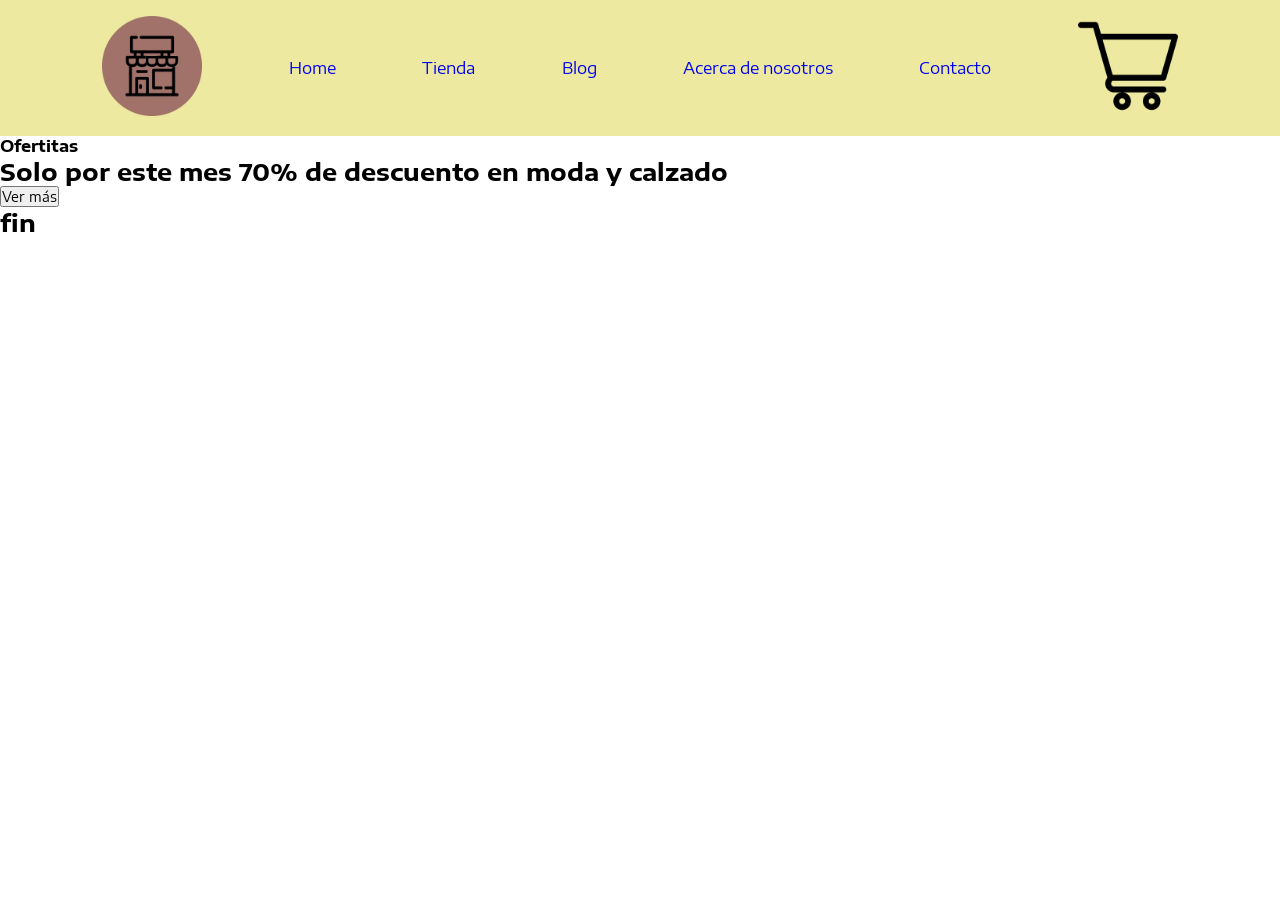
==== index.html @ 3e951b8d "esqueletos iniciales para la pagina, con estilo basico" ====
<!DOCTYPE html>
<html lang="en">

<head>
    <meta charset="UTF-8">
    <meta name="viewport" content="width=device-width, initial-scale=1.0">
    <title>Document</title>
    <link rel="preconnect" href="https://fonts.googleapis.com">
    <link rel="preconnect" href="https://fonts.gstatic.com" crossorigin>
    <link
        href="https://fonts.googleapis.com/css2?family=Encode+Sans+Expanded:wght@100;200;300;400;500;600;700;800;900&display=swap"
        rel="stylesheet">
</head>

<body>
    <!-- HEADER  -->
    <header>
        <nav class="h_contenido">
            <ol class="h_lista">
                <li><a href="./index.html"><img src="./cosas/store.png" alt="Icono"></a></li>
                <li><a href="./index.html">Home</a></li>
                <li><a href="./sitios/tienda.html">Tienda</a></li>
                <li><a href="./sitios/blog.html">Blog</a></li>
                <li><a href="./sitios/about.html">Acerca de nosotros</a></li>
                <li><a href="./sitios/contacto.html">Contacto</a></li>
                <li><a href="./sitios/carrito.html"><img src="./cosas/shopping-cart.png" alt="Carrito"></a></li>
            </ol>
        </nav>
    </header>

    <!--PAGINA PRINCIPAL-->
    <main>
        <section class="hero"> <!-- Banner-->
            <h4>Ofertitas</h4>
            <h2>Solo por este mes <span class="oferta">70% de descuento</span> en moda y calzado</h2>
            <button>Ver más</button>
        </section>
    </main>

    <!-- FOOTER  -->
    <footer>
        <h2>fin</h2>
    </footer>
</body>

</html>
<link rel="stylesheet" href="./styles.css">
---- styles.css ----
* {
    margin: 0;
    padding: 0;
    font-family: "Encode Sans Expanded", sans-serif;
}

header {
    width: 100%;
    max-height: 350px;
}

header .h_lista {
    padding: 1rem;
    background-color: rgb(238, 233, 161);
    display: flex;
    justify-content: space-evenly;
    align-items: center;
    list-style: none;
}

.h_lista a {
    list-style-type: disc;
    text-align: center;
    text-decoration: none;
}
.h_lista li img{
    flex-grow: 1;
    max-height: 100px;
}
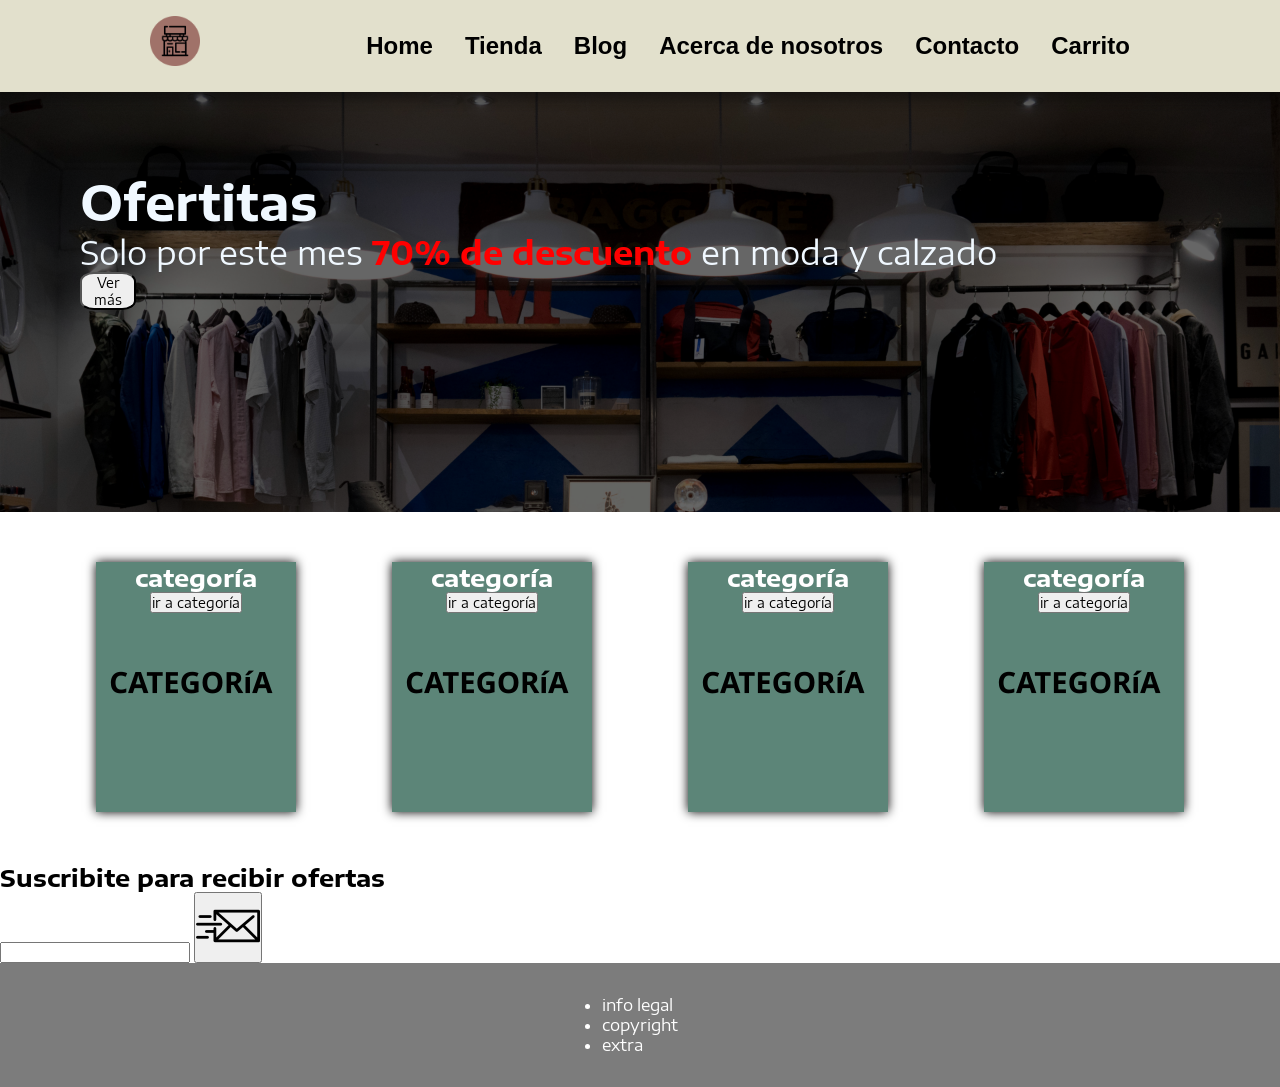
==== commit a36ab73e: "se agregaron secciones en el main y correcciones de css y cambio de archivos en la carpeta 'cosas'" ====
--- a/index.html
+++ b/index.html
@@ -9,39 +9,85 @@
     <link rel="preconnect" href="https://fonts.gstatic.com" crossorigin>
     <link
         href="https://fonts.googleapis.com/css2?family=Encode+Sans+Expanded:wght@100;200;300;400;500;600;700;800;900&display=swap"
-        rel="stylesheet">
+        rel="stylesheet"> <!--Fuente de google fonts-->
+    <link rel="stylesheet" href="header.css">
+    <link rel="stylesheet" href="style.css">
 </head>
 
 <body>
     <!-- HEADER  -->
     <header>
         <nav class="h_contenido">
+            <div>
+                <a class="icon" href="./index.html"><img src="./cosas/store.png" alt="Icono"></a>
+            </div>
             <ol class="h_lista">
-                <li><a href="./index.html"><img src="./cosas/store.png" alt="Icono"></a></li>
                 <li><a href="./index.html">Home</a></li>
                 <li><a href="./sitios/tienda.html">Tienda</a></li>
                 <li><a href="./sitios/blog.html">Blog</a></li>
                 <li><a href="./sitios/about.html">Acerca de nosotros</a></li>
                 <li><a href="./sitios/contacto.html">Contacto</a></li>
-                <li><a href="./sitios/carrito.html"><img src="./cosas/shopping-cart.png" alt="Carrito"></a></li>
+                <li><a href="./sitios/carrito.html">Carrito</a></li>
             </ol>
+            <div class="mobile">
+                <a class="icon" href="./sitios/carrito.html"><img src="./cosas/shopping-cart.png" alt="Carrito"></a>
+            </div>
         </nav>
     </header>
 
     <!--PAGINA PRINCIPAL-->
     <main>
         <section class="hero"> <!-- Banner-->
-            <h4>Ofertitas</h4>
-            <h2>Solo por este mes <span class="oferta">70% de descuento</span> en moda y calzado</h2>
-            <button>Ver más</button>
+            <h4 class="hero_titulo">Ofertitas</h4>
+            <p class="hero_p">Solo por este mes <strong class="hero_p_oferta">70% de descuento</strong> en moda y
+                calzado</p>
+            <button class="hero_b">Ver más</button>
+        </section>
+
+        <!--CATEGORIAS-->
+        <section class="categorias">
+            <div class="cat_item">
+                <div class="cat_item_i">
+                    <h2>categoría</h2>
+                    <button>ir a categoría</button>
+                </div>
+                <div class="cat_item_i">
+                    <h2>categoría</h2>
+                    <button>ir a categoría</button>
+                </div>
+                <div class="cat_item_i">
+                    <h2>categoría</h2>
+                    <button>ir a categoría</button>
+                </div>
+                <div class="cat_item_i">
+                    <h2>categoría</h2>
+                    <button>ir a categoría</button>
+                </div>
+            </div>
+        </section>
+        <!--NEWSTELLER-->
+        <section>
+            <div class="news">
+                <h2>Suscribite para recibir ofertas</h2>
+                <div>
+                    <form action="https://formspree.io/f/xoevpbpj" method="POST">
+                        <input type="email" name="email" id="email" notnull>
+                        <button type="submit"><img src="./cosas/enviar-correo.png" alt="enviar"></button>
+                    </form>
+                </div>
+            </div>
         </section>
     </main>
-
     <!-- FOOTER  -->
     <footer>
-        <h2>fin</h2>
+        <div>
+            <ul>
+                <li>info legal</li>
+                <li>copyright</li>
+                <li>extra</li>
+            </ul>
+        </div>
     </footer>
 </body>
 
-</html>
-<link rel="stylesheet" href="./styles.css">+</html>
--- a/header.css
+++ b/header.css
@@ -0,0 +1,96 @@
+* {
+    margin: 0;
+    padding: 0;
+    font-family: "Encode Sans Expanded", sans-serif;
+}
+
+header {
+    padding: 1rem;
+    width: 100vw;
+    max-height: 150px;
+    position: sticky;
+    font-weight: 600;
+    font-size: 1.5rem;
+    background-color: rgb(226, 224, 204);
+    box-shadow: 0 5px 15px rgba(10, 10, 10, 0.614);
+    z-index: 1;
+}
+
+.h_contenido {
+    display: flex;
+    flex-direction: row;
+    justify-content: space-evenly;
+}
+
+.h_contenido img {
+    flex-grow: 1;
+    max-height: 50px;
+}
+
+.h_lista {
+    display: flex;
+    flex-direction: row;
+    justify-content: space-evenly;
+    list-style: none;
+    padding: 1rem;
+}
+.h_lista a {
+    padding: 1rem;
+    text-align: center;
+    text-decoration: none;
+    color: black;
+}
+
+.h_lista a:hover {
+    color: rgb(8, 63, 66);
+}
+
+
+/* MENU MOBILE*/
+.mobile {
+    display: none;
+}
+
+/* para cerrar el menu mobile*/
+.close {
+    display: none;
+}
+
+footer {
+    padding: 2rem;
+    background-color: rgb(124, 124, 124);
+    color: white;
+    display: flex;
+    justify-content: space-evenly;
+    align-items: stretch
+}
+
+
+@media(max-width: 799px) {
+    header{
+        display: flex;
+        flex-direction: column;
+        justify-content: space-evenly;
+    }
+    .h_lista {
+        display: flex;
+        flex-direction: column;
+        align-items: flex-start;
+        position: fixed;
+        top: 0;
+        right: 300px;
+        /*solo para ocultarlo*/
+        height: 100vh;
+        width: 100vw;
+    }
+
+    .h_lista li {
+        display: flex;
+        align-items: center;
+    }
+
+    .mobile {
+        display: flex;
+
+    }
+}
--- a/style.css
+++ b/style.css
@@ -0,0 +1,64 @@
+* {
+    margin: 0;
+    padding: 0;
+    font-family: "Encode Sans Expanded", sans-serif;
+}
+
+/*HERO*/
+.hero {
+    background-image: url("./cosas/hero.png");
+    background-repeat: no-repeat;
+    background-size: cover;
+    height: 300px;
+    padding-left: 5rem;
+    padding-top: 5rem;
+    padding-bottom: 2.5rem;
+    color: aliceblue;
+    display: row;
+}
+
+.hero_titulo {
+    font-size: 3rem;
+}
+
+.hero_p {
+    font-size: 2rem;
+}
+
+.hero_p_oferta {
+    color: red;
+}
+
+.hero_b {
+    text-decoration: none;
+    max-width: 3.5rem;
+    max-height: 3.5rem;
+    border-radius: 25%;
+}
+
+/*CATEGORIAS*/
+.categorias {
+    width: 100%;
+    height: 350px;
+    display: grid;
+    ;
+}
+
+.cat_item {
+    display: flex;
+    justify-content: space-evenly;
+    align-items: center;
+}
+
+.cat_item_i {
+    box-shadow: 0px 0px 10px rgb(0, 0, 0);
+    background-image: url(./cosas/cat.png);
+    height: 250px;
+    width: 200px;
+    background-color: black;
+    color: white;
+    border-radius: 15px black;
+    display: flex;
+    flex-direction: column;
+    align-items: center;
+}
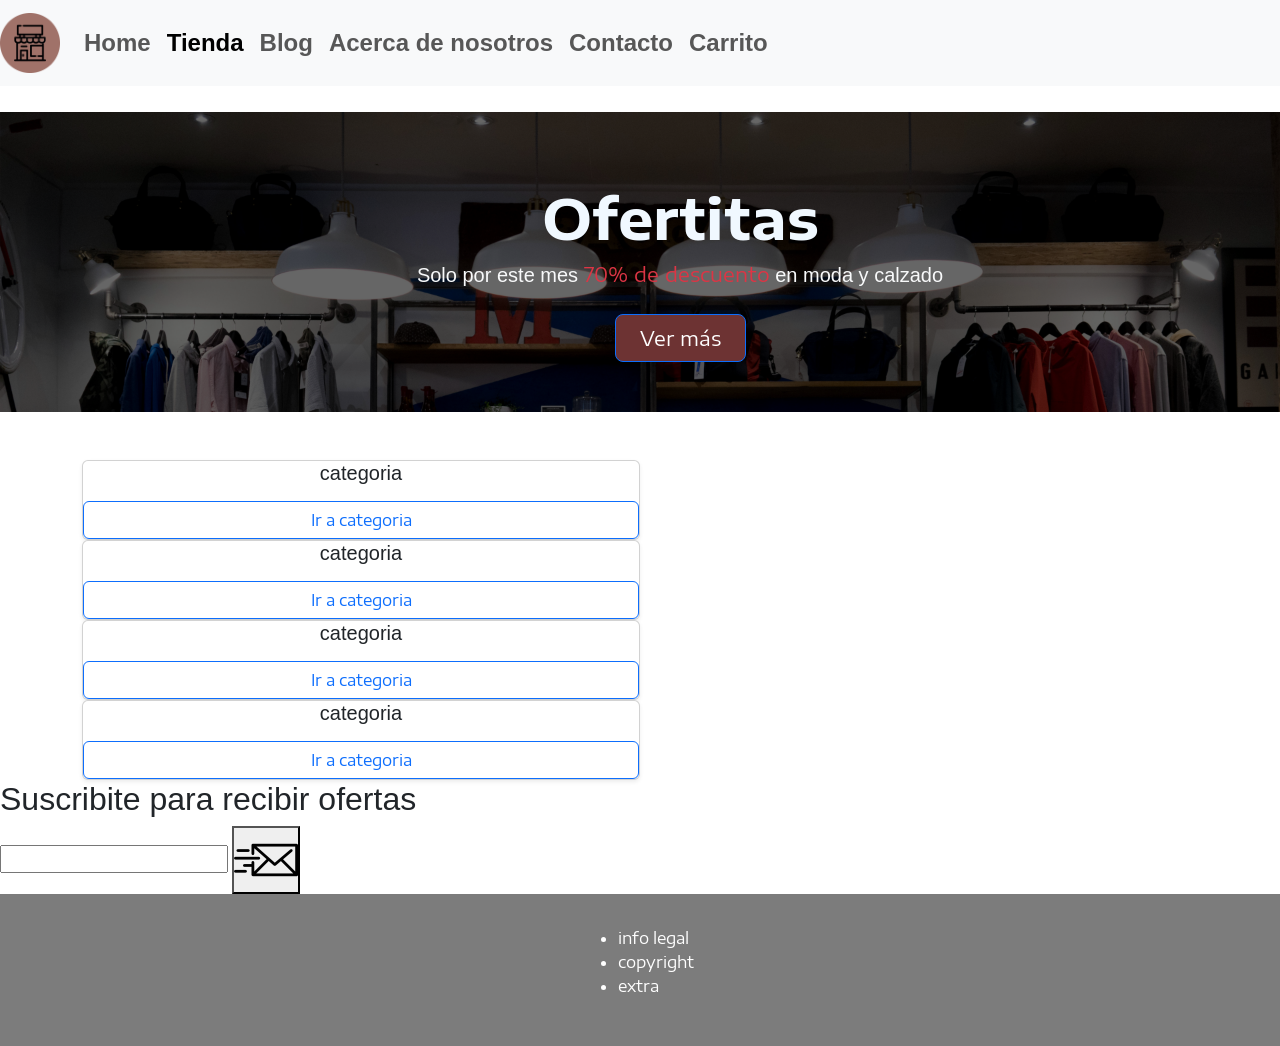
==== commit f3d2ffc6: "inicios de bootstrap, header, hero y stilos re-hechos para implementar bootstrap" ====
--- a/index.html
+++ b/index.html
@@ -10,6 +10,10 @@
     <link
         href="https://fonts.googleapis.com/css2?family=Encode+Sans+Expanded:wght@100;200;300;400;500;600;700;800;900&display=swap"
         rel="stylesheet"> <!--Fuente de google fonts-->
+    <!--bootstrap-->
+    <link href="https://cdn.jsdelivr.net/npm/bootstrap@5.3.8/dist/css/bootstrap.min.css" rel="stylesheet"
+        integrity="sha384-sRIl4kxILFvY47J16cr9ZwB07vP4J8+LH7qKQnuqkuIAvNWLzeN8tE5YBujZqJLB" crossorigin="anonymous">
+
     <link rel="stylesheet" href="header.css">
     <link rel="stylesheet" href="style.css">
 </head>
@@ -17,51 +21,122 @@
 <body>
     <!-- HEADER  -->
     <header>
-        <nav class="h_contenido">
+        <div class="container">
+
+            <nav class="navbar navbar-expand-sm bg-light fixed-top border-body" data-bs-theme="light">
+                <a href="./index.html" class="navbar-brand mb-0 h1">
+                    <img class="d-inline-block align-top" src="./cosas/store.png" alt="icon" width="60" height="60">
+                </a>
+                <button class="navbar-toggler" type="button" data-bs-toggle="collapse" data-bs-target="#navbarNav">
+                    <span class="navbar-toggler-icon"></span>
+                </button>
+                <div class="collapse navbar-collapse" id="navbarNav">
+                    <ul class="navbar-nav">
+                        <li class="nav-item active">
+                            <a href="./index.html" class="nav-link">Home</a>
+                        </li>
+                        <li class="nav-item active">
+                            <a href="./sitios/tienda.html" class="nav-link active">Tienda</a>
+                        </li>
+                        <li class="nav-item active">
+                            <a href="./sitios/blog.html" class="nav-link">Blog</a>
+                        </li>
+                        <li class="nav-item active">
+                            <a href="./sitios/about.html" class="nav-link">Acerca de nosotros</a>
+                        </li>
+                        <li class="nav-item active">
+                            <a href="./sitios/contacto.html" class="nav-link">Contacto</a>
+                        </li>
+                        <li class="nav-item active">
+                            <a href="./sitios/carrito.html" class="nav-link">Carrito</a>
+                        </li>
+                    </ul>
+                </div>
+            </nav>
+        </div>
+        <!-- lo dejo porque las clases de bootstrap todavia me dan miedo
             <div>
                 <a class="icon" href="./index.html"><img src="./cosas/store.png" alt="Icono"></a>
             </div>
             <ol class="h_lista">
-                <li><a href="./index.html">Home</a></li>
-                <li><a href="./sitios/tienda.html">Tienda</a></li>
-                <li><a href="./sitios/blog.html">Blog</a></li>
-                <li><a href="./sitios/about.html">Acerca de nosotros</a></li>
-                <li><a href="./sitios/contacto.html">Contacto</a></li>
-                <li><a href="./sitios/carrito.html">Carrito</a></li>
-            </ol>
-            <div class="mobile">
-                <a class="icon" href="./sitios/carrito.html"><img src="./cosas/shopping-cart.png" alt="Carrito"></a>
-            </div>
-        </nav>
+            <li><a href="./index.html">Home</a></li>
+            <li><a href="./sitios/tienda.html">Tienda</a></li>
+            <li><a href="./sitios/blog.html">Blog</a></li>
+            <li><a href="./sitios/about.html">Acerca de nosotros</a></li>
+            <li><a href="./sitios/contacto.html">Contacto</a></li>
+            <li><a href="./sitios/carrito.html">Carrito</a></li>
+        </ol>
+        <div class="mobile">
+            <a class="icon" href="./sitios/carrito.html"><img src="./cosas/shopping-cart.png" alt="Carrito"></a>
+        </div>
+    </nav>
+   <nav class="h_contenido"> -->
     </header>
 
     <!--PAGINA PRINCIPAL-->
     <main>
-        <section class="hero"> <!-- Banner-->
-            <h4 class="hero_titulo">Ofertitas</h4>
-            <p class="hero_p">Solo por este mes <strong class="hero_p_oferta">70% de descuento</strong> en moda y
-                calzado</p>
-            <button class="hero_b">Ver más</button>
+        <!--
+            <section class="hero"> 
+                <h4 class="hero_titulo">Ofertitas</h4>
+                <p class="hero_p">Solo por este mes <strong class="hero_p_oferta">70% de descuento</strong> en moda y
+                    calzado</p>
+                    <button class="hero_b">Ver más</button>
+                </section>
+            -->
+        <section class="bg-light hero text-center py-5 mb-5">
+            <div class="container py-4">
+                <h1 class="display-4 fw-bold">Ofertitas</h1>
+                <p class="lead text-light mb-4">
+                    Solo por este mes <strong class="text-danger">70% de descuento</strong> en moda y calzado
+                </p>
+                <button class="btn btn-primary btn-lg px-4 hero_btn">Ver más</button>
+            </div>
         </section>
 
         <!--CATEGORIAS-->
-        <section class="categorias">
-            <div class="cat_item">
-                <div class="cat_item_i">
-                    <h2>categoría</h2>
-                    <button>ir a categoría</button>
+        <!--
+            <section class="categorias">
+                <div class="cat_item">
+                    <div class="cat_item_i">
+                        <h2>categoría</h2>
+                        <button>ir a categoría</button>
+                    </div>
+                    <div class="cat_item_i">
+                        <h2>categoría</h2>
+                        <button>ir a categoría</button>
+                    </div>
+                    <div class="cat_item_i">
+                        <h2>categoría</h2>
+                        <button>ir a categoría</button>
+                    </div>
+                    <div class="cat_item_i">
+                        <h2>categoría</h2>
+                        <button>ir a categoría</button>
+                    </div>
                 </div>
-                <div class="cat_item_i">
-                    <h2>categoría</h2>
-                    <button>ir a categoría</button>
+            </section>
+        -->
+        <section class="container">
+            <div class="row-g4">
+                <div class="card h-100 w-50 text-center shadow-sm">
+                    <div class="card-title h5 mb-3"> categoria</div>
+                    <button class="btn btn-outline-primary mt-auto">Ir a categoria</button>
                 </div>
-                <div class="cat_item_i">
-                    <h2>categoría</h2>
-                    <button>ir a categoría</button>
+            </div>
+            <div class="row-g4">
+                <div class="card h-100 w-50 text-center shadow-sm">
+                    <div class="card-title h5 mb-3"> categoria</div>
+                    <button class="btn btn-outline-primary mt-auto">Ir a categoria</button>
                 </div>
-                <div class="cat_item_i">
-                    <h2>categoría</h2>
-                    <button>ir a categoría</button>
+            </div><div class="row-g4">
+                <div class="card h-100 w-50 text-center shadow-sm">
+                    <div class="card-title h5 mb-3"> categoria</div>
+                    <button class="btn btn-outline-primary mt-auto">Ir a categoria</button>
+                </div>
+            </div><div class="row-g4">
+                <div class="card h-100 w-50 text-center shadow-sm">
+                    <div class="card-title h5 mb-3"> categoria</div>
+                    <button class="btn btn-outline-primary mt-auto">Ir a categoria</button>
                 </div>
             </div>
         </section>
@@ -88,6 +163,7 @@
             </ul>
         </div>
     </footer>
+    <script src="https://cdn.jsdelivr.net/npm/bootstrap@5.3.3/dist/js/bootstrap.bundle.min.js"></script>
 </body>
 
 </html>
--- a/style.css
+++ b/style.css
@@ -6,6 +6,7 @@
 
 /*HERO*/
 .hero {
+    margin-top: 5rem;
     background-image: url("./cosas/hero.png");
     background-repeat: no-repeat;
     background-size: cover;
@@ -16,34 +17,18 @@
     color: aliceblue;
     display: row;
 }
-
-.hero_titulo {
-    font-size: 3rem;
-}
-
-.hero_p {
-    font-size: 2rem;
-}
-
-.hero_p_oferta {
-    color: red;
-}
-
-.hero_b {
-    text-decoration: none;
-    max-width: 3.5rem;
-    max-height: 3.5rem;
-    border-radius: 25%;
-}
-
 /*CATEGORIAS*/
 .categorias {
     width: 100%;
     height: 350px;
     display: grid;
-    ;
 }
-
+.hero_btn{
+    background-color: rgb(109, 51, 51);
+}
+.hero_btn:hover{
+    background-color: rgb(115, 25, 25);
+}
 .cat_item {
     display: flex;
     justify-content: space-evenly;
